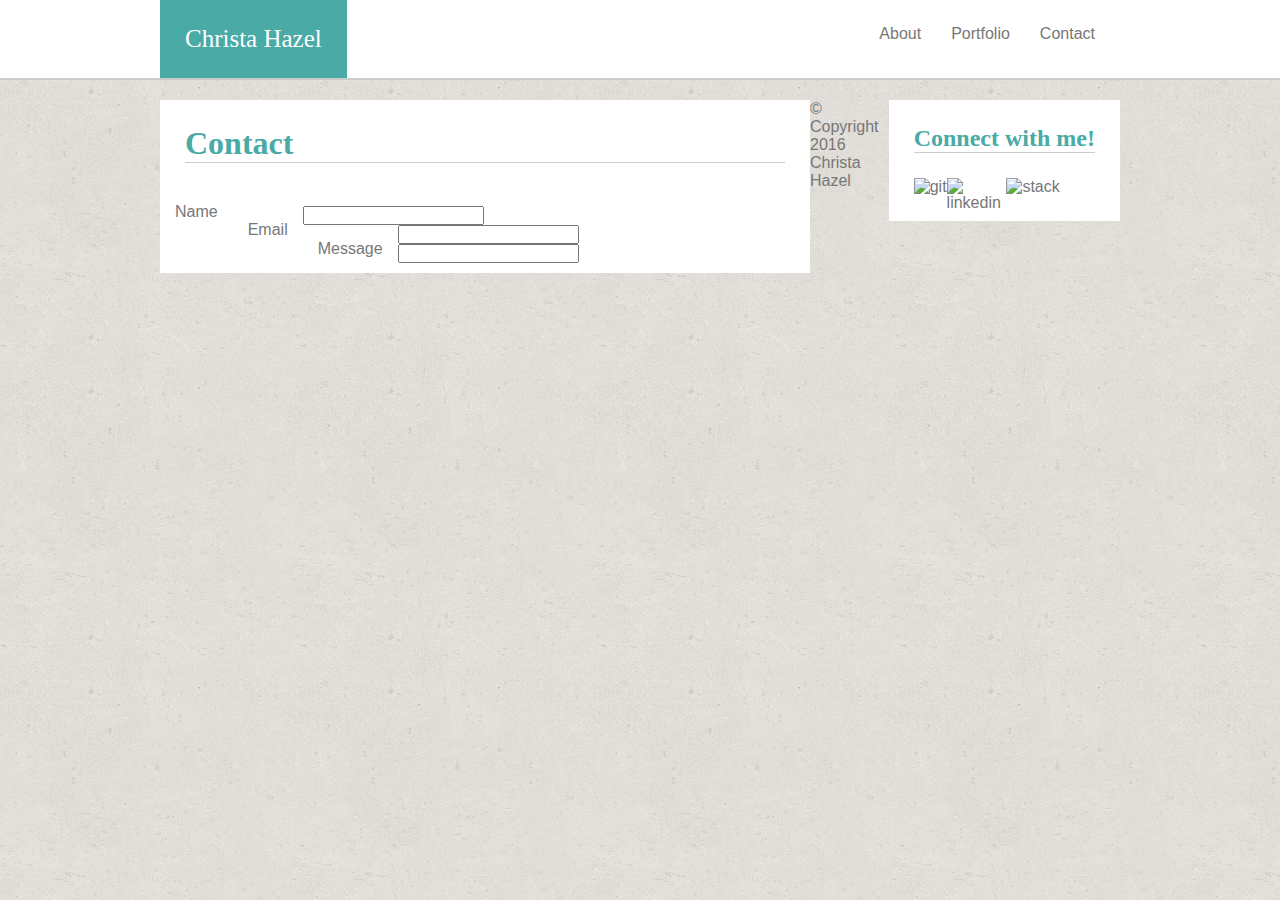
==== contact.html @ 7c1bcfa0 "portfolio" ====
<!DOCTYPE html>
<html>
	<head>
		<title>Christa Hazel</title>
		<meta charset="utf-8">

		<!-- <link rel="stylesheet" type="text/css" href="Assets/CSS/reset.css"> -->
		
		<link rel="stylesheet" type="text/css" href="Assets/CSS/style.css">
		
	</head>	

	<body>	
		<div class="page-wrap">	
			<header>
				<div class="container">
					<a href="index.html" id="logo">Christa Hazel</a>
					<ul class="nav">
						<li><a href="index.html">About</a></li>
						<li><a href="portfolio.html">Portfolio</a></li>
						<li><a href="contact.html">Contact</a></li>
					</ul>	
				</div>
			</header>

		<div class="container">
	
			<section id="about-me" class="main-content">

				<h1>Contact</h1> 
					
					<form id="contact-form">
						<ul>
							<li>Name</li><br>
								<input type="text" name="firstLast">
							<li>Email</li><br>
								<input type="text" name="email">
							<li>Message</li><br>
								<input type="text" name="message">
						</ul>
					</form>	
			</section>

			<section id="contact-info">
				<h2>Connect with me!</h2>
					<div class="connectwme">
						<p><a href="https://github.com/Chazel1014"><img src="Assets/Images/1478068596_github.png" class="git" alt="git"></a></p>
						
						<p> <a href="https://www.linkedin.com/in/christa-hazel-14984633"><img src="Assets/Images/1478069961_5296_-_LinkedIn.png" class="linkedin" alt="linkedin"> </a>
						</p> 
						
						<p> <a href="http://stackoverflow.com/users/6896999/christa-rae"><img src="Assets/Images/1478069863_5333_-_Stackoverflow.png" class="stack" alt="stack"></a></p>
					</div>
			</section>

		</div>
	</div>


			<footer>
				© Copyright 2016 Christa Hazel
				</div> 
			</footer>
	</body>		
	
</html>
---- Assets/CSS/style.css ----
* {
	margin: 0;
	padding: 0;
	color: #777777;
	font-family: "Arial", "Helvetica Neue", Helvetica, sans-serif; 
	text-decoration: none;
}

body {
	background-image: url("cork-wallet.png");
}

header {
	
	margin-bottom: 20px;
	background-color: #ffffff;
	border-bottom: 2px solid #cccccc;
}

#logo {
	font-family: "Georgia", Times, Times New Roman, serif;
	font-size: 25px;
	display: inline-block;
	color: white;
	text-align: center;
	background-color: #4aaaa5;
	padding: 25px;
}

.container {
	width: 960px;
	margin: 0 auto;
	background-color: white;
}

h1, h2 {
	font-family: "Georgia", Times, Times New Roman, serif;
	color: #4aaaa5;
	margin: 25px;
	border-bottom: 1.5px solid #cccccc;
}

.main-content {
	background-color: white;
	float: left;
	width: 650px;
	/*padding: 25px;*/
}

.bio {
	line-height: 30px;
	margin: 25px;
}

li {
	float: left;
	/*margin: 0 10px;
	/*display: inline;*/
	list-style-type: none; 
	padding: 15px;
	/*vertical-align: middle;*/
	/*padding-top: 30px;*/
}
	
.nav {
	float: right;
	margin: 10px 10px 0 10px;
}

.mypic {
	float: left;
	margin-right: 25px;
	margin-left: 25px;
	margin-bottom: 25px;
}

#contact-info {
	margin: auto;
	/*padding: 25px;*/
	background-color: white;
	float:right;
}

p {
	margin: 25px;

}
.connectwme {
	/*padding: 25px;*/
	align-items: center;
}

.git {
	max-width: 33%;
	max-height: auto;
	float: left;
	/*margin: auto;*/
}

.linkedin {
	max-width: 33%;
	max-height: auto;
	float: left;
	/*margin: auto;*/
}

.stack {
	max-width: 33%;
	max-height: auto;
	/*clear: both;*/
	/*margin: auto;*/
}

/*footer {
	clear: both;
	background-color: #666666;
	color: white;
	font-size: 15px;
	text-align: center;
	position: absolute;
	left: 0;
	bottom: 0;
	width: 100%;
	padding-top: 25px;
	padding-bottom: 25px;
	border-top: 5px solid #4aaaa5;*/
}

.auth-image {
	/*max-width: 200px;
	max-height: auto;*/
	float: left;
	margin: 0, auto;
	display: inline-block;
	position: relative;
}


.label {
	font-family: "Georgia", Times, Times New Roman, serif;
	color: #ffffff;
	background-color: #4aaaa5;
	text-align: center;
	/*display: inline-block;*/
	padding: 25px;
	position: absolute;
	bottom: 0;
	/*left: 0;*/

}

.work-items {

}
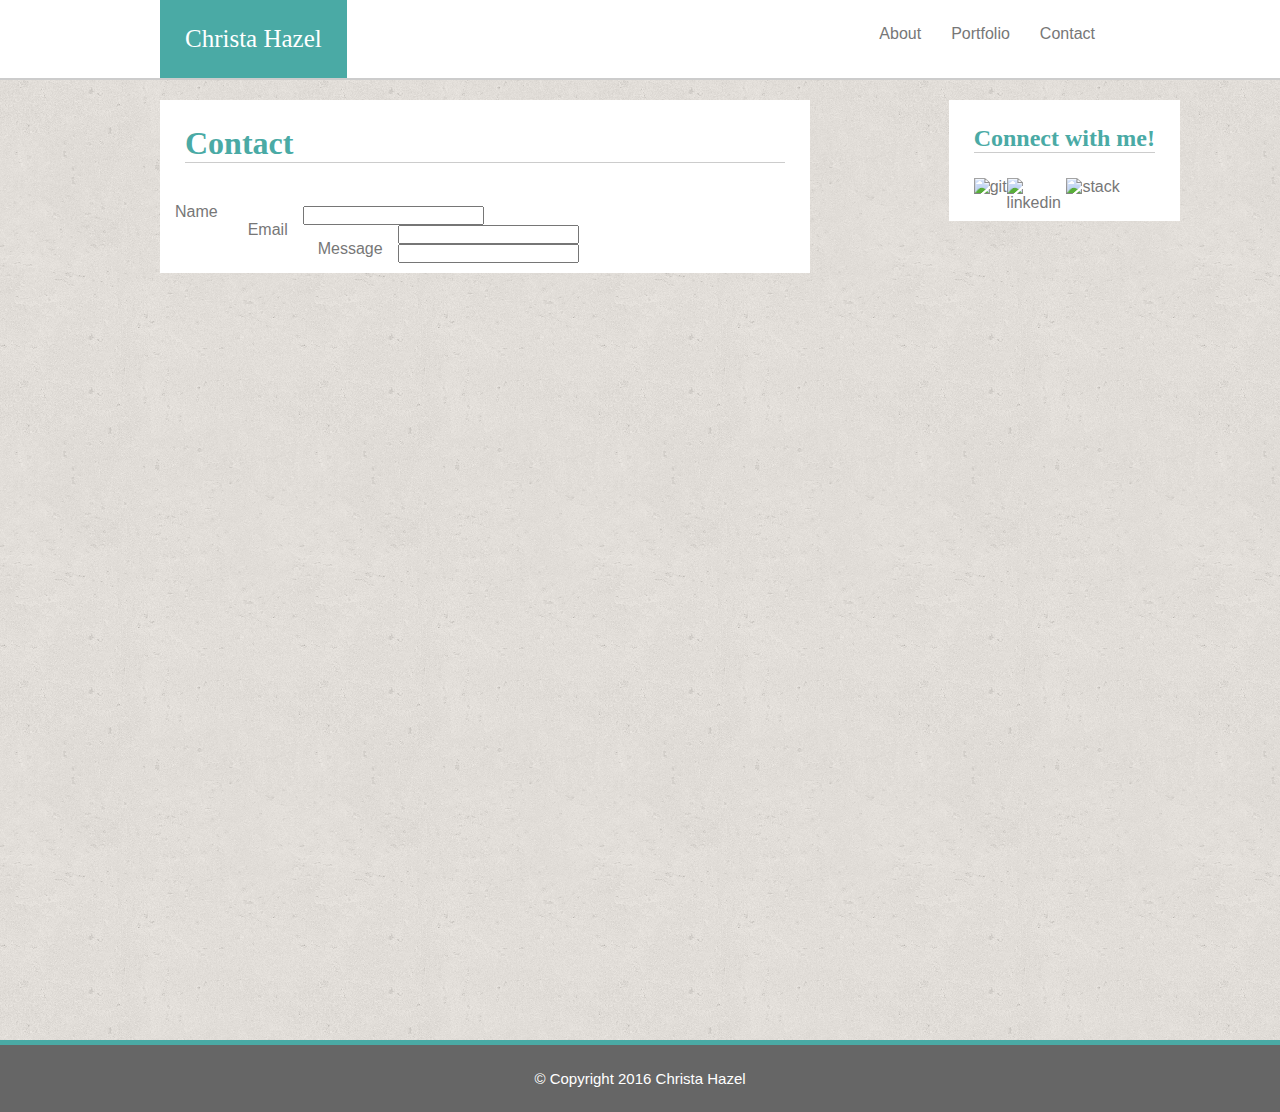
==== commit 77538571: "only missing contact" ====
--- a/contact.html
+++ b/contact.html
@@ -54,13 +54,12 @@
 			</section>
 
 		</div>
-	</div>
-
+	
 
 			<footer>
 				© Copyright 2016 Christa Hazel
-				</div> 
 			</footer>
+		</div>	
 	</body>		
 	
 </html>	
--- a/Assets/CSS/style.css
+++ b/Assets/CSS/style.css
@@ -30,7 +30,7 @@
 .container {
 	width: 960px;
 	margin: 0 auto;
-	background-color: white;
+
 }
 
 h1, h2 {
@@ -78,7 +78,10 @@
 	margin: auto;
 	/*padding: 25px;*/
 	background-color: white;
-	float:right;
+	position: absolute;
+	top: 100px;
+	right: 100px;
+	/*border: 2px solid red;*/
 }
 
 p {
@@ -111,20 +114,19 @@
 	/*margin: auto;*/
 }
 
-/*footer {
-	clear: both;
-	background-color: #666666;
-	color: white;
-	font-size: 15px;
-	text-align: center;
-	position: absolute;
-	left: 0;
-	bottom: 0;
-	width: 100%;
-	padding-top: 25px;
-	padding-bottom: 25px;
-	border-top: 5px solid #4aaaa5;*/
-}
+#portfolio-one {
+	float: left;
+	background-color: #ffffff;
+	max-width: 650px;
+}
+
+.port-container{
+	width: 650px;
+	/*border: 2px solid red;*/
+	background-color: white;
+	padding: 5px 0 0 5px;
+}
+
 
 .auth-image {
 	/*max-width: 200px;
@@ -132,7 +134,7 @@
 	float: left;
 	margin: 0, auto;
 	display: inline-block;
-	position: relative;
+	/*position: relative;*/
 }
 
 
@@ -141,42 +143,123 @@
 	color: #ffffff;
 	background-color: #4aaaa5;
 	text-align: center;
-	/*display: inline-block;*/
 	padding: 25px;
 	position: absolute;
 	bottom: 0;
-	/*left: 0;*/
-
-}
-
-.work-items {
-
-}
-
-
-
-
-
-
-
-
-
-
-
-
-
-
-
-
-
-
-
-
-
-
-
-
-
-
-
-
+	width: 80%;
+}
+
+.hangman {
+	position: relative;
+	background-image: url("../Images/sanfran.jpg");
+	/*border: 2px red solid;*/
+	background-position: center;
+	background-size: cover;
+	background-color: #777777;
+	width: 250px;
+	height: 250px;
+	margin: 25px;
+}
+
+.rpg {
+	position: relative;
+	background-image: url("../Images/disco.jpg");
+	/*border: 2px red solid;*/
+	background-position: center;
+	background-size: cover;
+	background-color: #777777;
+	width: 250px;
+	height: 250px;
+	margin: 25px;
+}
+
+.trivia {
+	position: relative;
+	background-image: url("../Images/headphones.jpeg");
+	/*border: 2px red solid;*/
+	background-position: center;
+	background-size: cover;
+	background-color: #777777;
+	width: 250px;
+	height: 250px;
+	margin: 25px;
+}
+
+.rutgers {
+	position: relative;
+	background-image: url("../Images/sydney.jpg");
+	/*border: 2px red solid;*/
+	background-position: center;
+	background-size: cover;
+	background-color: #777777;
+	width: 250px;
+	height: 250px;
+	margin: 25px;
+}
+
+.rock {
+	position: relative;
+	background-image: url("../Images/bar.jpg");
+	/*border: 2px red solid;*/
+	background-position: center;
+	background-size: cover;
+	background-color: #777777;
+	width: 250px;
+	height: 250px;
+	margin: 25px;
+}
+
+.column-one{
+	float: left;
+	margin-left: 24px;
+	
+}
+
+.column-two{
+	float: left;
+	/*left: 25;*/
+}
+
+footer {
+	/*clear: both;*/
+	background-color: #666666;
+	color: white;
+	font-size: 15px;
+	text-align: center;
+	/*position: absolute;*/
+	left: 0;
+	bottom: 0;
+	margin-top: 960px;
+	width: 100%;
+	padding-top: 25px;
+	padding-bottom: 25px;
+	border-top: 5px solid #4aaaa5;
+}
+
+
+
+
+
+
+
+
+
+
+
+
+
+
+
+
+
+
+
+
+
+
+
+
+
+
+
+
